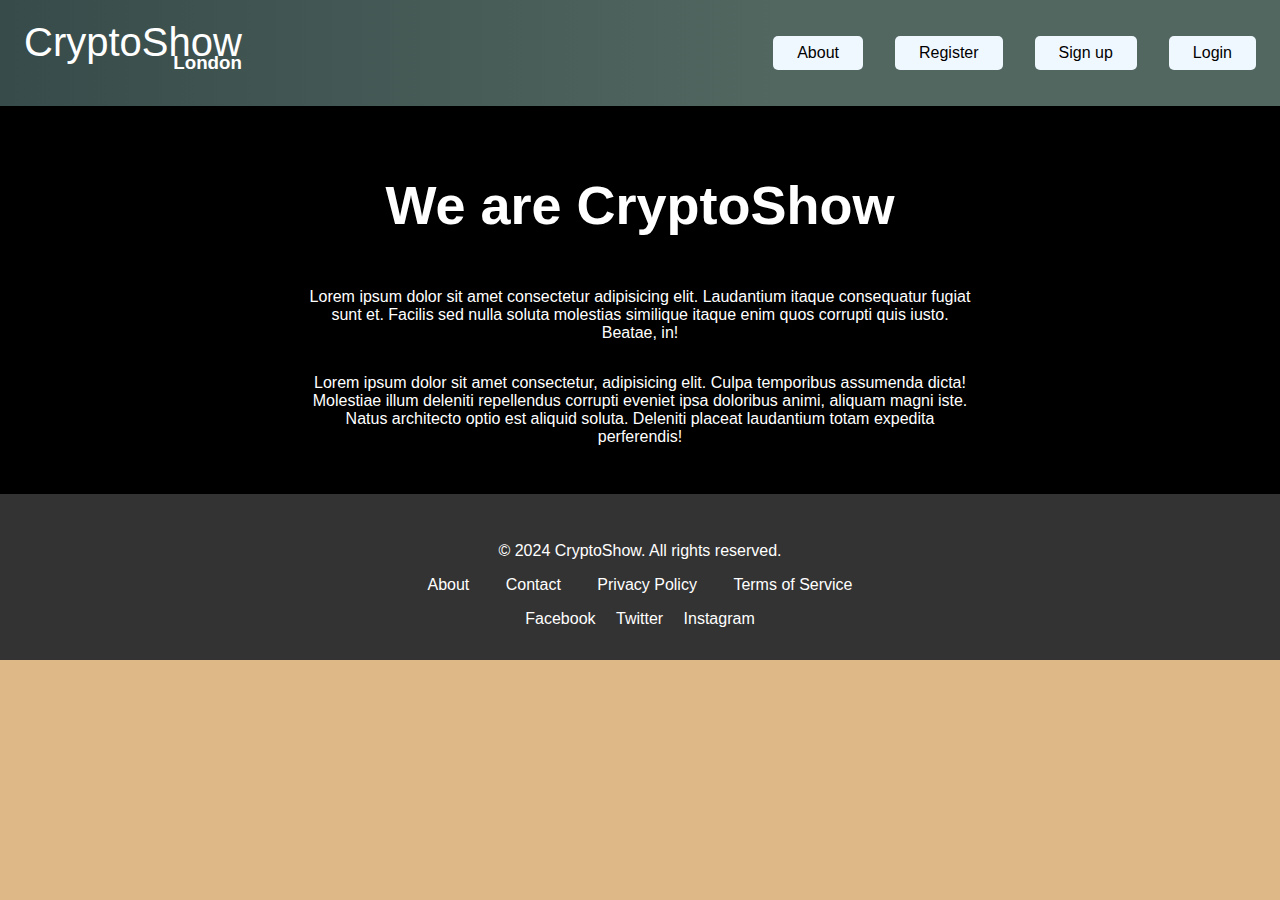
==== AboutPage/about.html @ bbd4074b "Fix header responsiveness and file structure" ====
<!DOCTYPE html>
<html lang="en">
  <head>
    <meta charset="UTF-8" />
    <meta
      name="viewport"
      content="width=device-width, initial-scale=1.0" />
    <title>CryptoShow</title>
    <link
      rel="stylesheet"
      href="style.css" />
    <script src="/index.js"></script>
  </head>
  <body>
    <header>
      <div class="logoContainer">
        <span class="logo">
          <a href="../MainPage/index.html">CryptoShow</a>
          <h3>London</h3>
        </span>
      </div>
      <div class="pages">
        <nav>
          <a href="#About">About</a>
          <a href="#Register">Register</a>
          <a href="#Signup">Sign up</a>
          <a href="#Login">Login</a>
        </nav>
      </div>
    </header>

    <main>
      <article>
        <h1>We are CryptoShow</h1>
        <div>
          <p>
            Lorem ipsum dolor sit amet consectetur adipisicing elit. Laudantium
            itaque consequatur fugiat sunt et. Facilis sed nulla soluta
            molestias similique itaque enim quos corrupti quis iusto. Beatae,
            in!
          </p>
          <p>
            Lorem ipsum dolor sit amet consectetur, adipisicing elit. Culpa
            temporibus assumenda dicta! Molestiae illum deleniti repellendus
            corrupti eveniet ipsa doloribus animi, aliquam magni iste. Natus
            architecto optio est aliquid soluta. Deleniti placeat laudantium
            totam expedita perferendis!
          </p>
        </div>
      </article>
    </main>

    <!-- <main>
      <article>
        <section class="mainSection">
          <h2>2024 Crypto Show London</h2>
          <p>
            Lorem ipsum dolor sit amet consectetur adipisicing elit. Qui,
            corrupti vero explicabo quidem laudantium ipsum ducimus. Molestiae
            earum maiores consequatur. Debitis aut distinctio quibusdam! Iste,
            non cum eius quo quibusdam mollitia nobis.
          </p>
        </section>

        <section class="countDown">
          <div>
            <p>July</p>
            <p>28</p>
            <p>14:00</p>
          </div>
          <span class="timeTiles">
            <div class="individualTiles">
              <div>4</div>
              <div>2</div>
              <p>:</p>
              <div>1</div>
              <div>6</div>
            </div>
            <div>
              <p>DAYS</p>
              <p>HOURS</p>
            </div>
          </span>
          <button>FIND OUT MORE</button>
        </section>
      </article>

      <article>
        <section class="overviewSection">
          <h3>What to expect</h3>
          <p>
            Lorem ipsum dolor sit amet consectetur adipisicing elit. Eius
            tempore harum totam sit velit! Rem suscipit, reprehenderit
            recusandae omnis nulla eos sequi quia impedit optio, tempore
            obcaecati est! Reprehenderit eius, necessitatibus, harum minima sunt
            eveniet libero commodi ex expedita voluptatem voluptatibus
            doloribus? Earum non dolore nemo soluta! Similique deleniti amet
            animi aut modi excepturi aspernatur cumque? Consequuntur eligendi,
            error officiis, nam dolore rem libero eum quae facere, quidem minima
            pariatur.
          </p>
        </section>
        <section class="imagesSection">
          <img
            src="https://picsum.photos/g/200/301"
            alt="Kitten" />
          <img
            src="https://picsum.photos/g/200/300"
            alt="Kitten" />
          <img
            src="https://picsum.photos/g/200/299"
            alt="Kitten" />
        </section>
      </article>
    </main> -->

    <footer>
      <div class="footer-content">
        <p>&copy; 2024 CryptoShow. All rights reserved.</p>
        <div class="footer-links">
          <a href="#">About</a>
          <a href="#">Contact</a>
          <a href="#">Privacy Policy</a>
          <a href="#">Terms of Service</a>
        </div>
        <div class="footer-social">
          <a
            href="#"
            target="_blank"
            rel="noopener noreferrer"
            >Facebook</a
          >
          <a
            href="#"
            target="_blank"
            rel="noopener noreferrer"
            >Twitter</a
          >
          <a
            href="#"
            target="_blank"
            rel="noopener noreferrer"
            >Instagram</a
          >
        </div>
      </div>
    </footer>
  </body>
</html>
---- AboutPage/style.css ----
html {
    font-family: 'Trebuchet MS', 'Lucida Sans Unicode', 'Lucida Grande', 'Lucida Sans', Arial, sans-serif;
    background-color: burlywood;
    overflow-x: hidden;
}

body {
    margin: 0;
}

/* ------------------------------------------------


                        HEADER


---------------------------------------------------*/


header {
    background: rgb(55, 75, 74);
    background: linear-gradient(90deg, rgba(55, 75, 74, 1) 0%, rgba(82, 103, 96, 1) 61%);
    padding: 1rem 1.5rem;
    display: flex;
    justify-content: space-between;
    align-items: center;
}

.logoContainer {
    display: flex;
}

.logo {
    display: flex;
    flex-direction: column;
    justify-content: center;
    align-items: flex-end;
    line-height: 1.3rem;
    padding: 1rem 0;
    color: white;
}

.logo a {
    padding: 0;
    text-decoration: none;
    color: inherit;
    font-size: 2.5rem;
}

.logo h3 {
    margin: 0;
    padding: 0;
}

.pages nav {
    display: flex;
    gap: 2rem;
    flex-wrap: nowrap;
}


.pages a {
    text-decoration: none;
    background-color: aliceblue;
    padding: 0.5rem 1.5rem;
    border-radius: 5px;
    color: inherit;
    text-wrap: nowrap;
}


/* ------------------------------------------------


                        BODY


---------------------------------------------------*/


main {
    padding: 2rem 1rem;
    background-image: url("https://www.nultylighting.co.uk/wp-content/uploads/2022/03/uae-pavilion-dubai-expo-2020-banner.jpg");
    background-color: black;
    display: grid;
}

article:nth-of-type(1) {
    display: flex;
    flex-direction: column;
    justify-content: center;
}

article:nth-of-type(1)>h1 {
    font-size: 54px;
    text-align: center;
    font-family: 'Trebuchet MS', 'Lucida Sans Unicode', 'Lucida Grande', 'Lucida Sans', Arial, sans-serif;
    color: white;
    border: gray;
}

article>div {
    display: flex;
    flex-direction: column;
    justify-content: center;
    align-items: center;
}

article>div>p {
    max-width: 75ch;
    text-align: center;
    color: white;
}



/* ------------------------------------------------


                        FOOTER


---------------------------------------------------*/

footer {
    background-color: #333;
    color: white;
    padding: 2rem 0;
    text-align: center;
}

.footer-content {
    max-width: 800px;
    margin: 0 auto;
}

.footer-links {
    margin-top: 1rem;
}

.footer-links a {
    color: white;
    text-decoration: none;
    margin: 0 1rem;
}

.footer-links a:hover {
    text-decoration: underline;
}

.footer-social {
    margin-top: 1rem;
}

.footer-social a {
    color: white;
    text-decoration: none;
    margin: 0 0.5rem;
}

.footer-social a:hover {
    text-decoration: underline;
}

@media (width <=768px) {
    header {
        flex-direction: column;
        align-items: normal;
    }

    .pages nav {
        justify-content: space-around;
        gap: 0rem;
    }

    .pages a {
        padding: 0.5rem 1.75rem;
    }
}
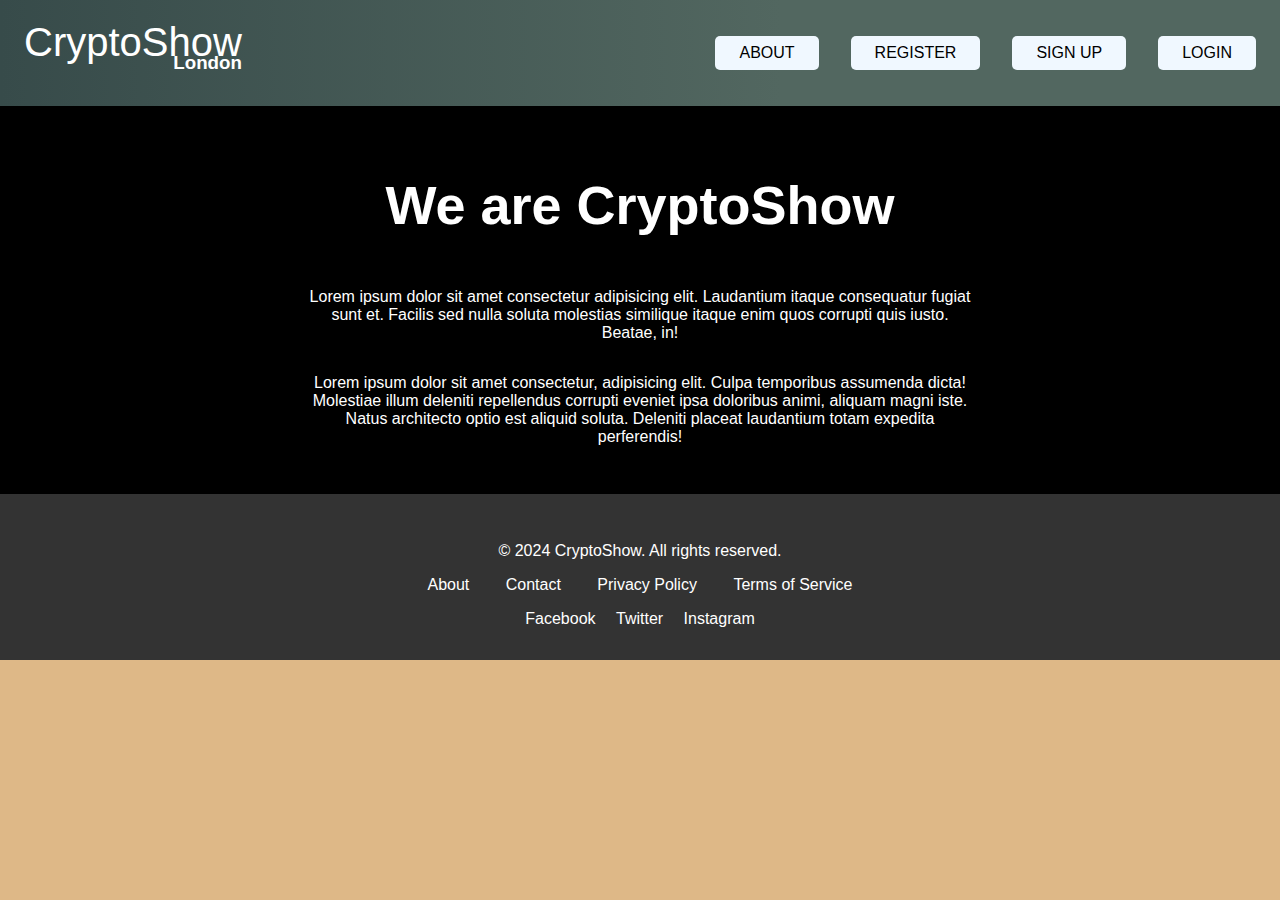
==== commit 32e59c7f: "Add assets, Register form, Redesign" ====
--- a/AboutPage/about.html
+++ b/AboutPage/about.html
@@ -9,7 +9,7 @@
     <link
       rel="stylesheet"
       href="style.css" />
-    <script src="/index.js"></script>
+    <script src="index.js"></script>
   </head>
   <body>
     <header>
@@ -21,10 +21,10 @@
       </div>
       <div class="pages">
         <nav>
-          <a href="#About">About</a>
-          <a href="#Register">Register</a>
-          <a href="#Signup">Sign up</a>
-          <a href="#Login">Login</a>
+          <a href="">ABOUT</a>
+          <a href="../RegisterPage/register.html">REGISTER</a>
+          <a href="#Signup">SIGN UP</a>
+          <a href="#Login">LOGIN</a>
         </nav>
       </div>
     </header>
--- a/AboutPage/style.css
+++ b/AboutPage/style.css
@@ -2,6 +2,10 @@
     font-family: 'Trebuchet MS', 'Lucida Sans Unicode', 'Lucida Grande', 'Lucida Sans', Arial, sans-serif;
     background-color: burlywood;
     overflow-x: hidden;
+
+    ::-webkit-scrollbar {
+        display: none;
+    }
 }
 
 body {
@@ -172,8 +176,4 @@
         justify-content: space-around;
         gap: 0rem;
     }
-
-    .pages a {
-        padding: 0.5rem 1.75rem;
-    }
 }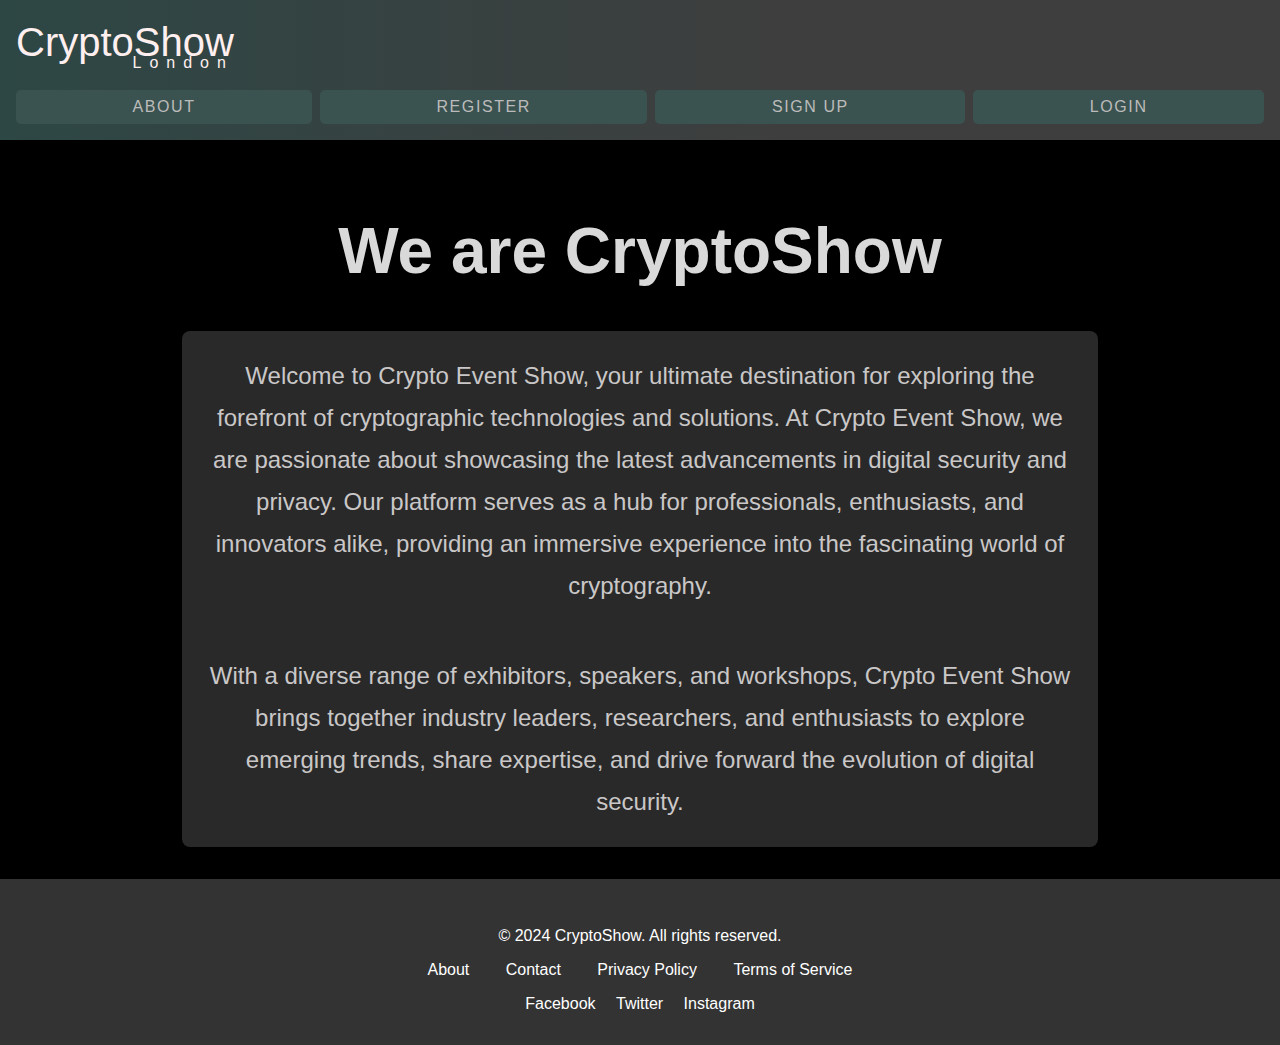
==== commit e6bcda3e: "Fixed overflowing content, and header for small devices" ====
--- a/AboutPage/about.html
+++ b/AboutPage/about.html
@@ -15,15 +15,15 @@
     <header>
       <div class="logoContainer">
         <span class="logo">
-          <a href="../MainPage/index.html">CryptoShow</a>
-          <h3>London</h3>
+          <a href="/MainPage/index.html">CryptoShow</a>
+          <a href="/MainPage/index.html">London</a>
         </span>
       </div>
       <div class="pages">
         <nav>
-          <a href="">ABOUT</a>
+          <a href="../AboutPage/about.html">ABOUT</a>
           <a href="../RegisterPage/register.html">REGISTER</a>
-          <a href="#Signup">SIGN UP</a>
+          <a href="../RegisterPage/register.html">SIGN UP</a>
           <a href="#Login">LOGIN</a>
         </nav>
       </div>
@@ -34,85 +34,23 @@
         <h1>We are CryptoShow</h1>
         <div>
           <p>
-            Lorem ipsum dolor sit amet consectetur adipisicing elit. Laudantium
-            itaque consequatur fugiat sunt et. Facilis sed nulla soluta
-            molestias similique itaque enim quos corrupti quis iusto. Beatae,
-            in!
+            Welcome to Crypto Event Show, your ultimate destination for
+            exploring the forefront of cryptographic technologies and solutions.
+            At Crypto Event Show, we are passionate about showcasing the latest
+            advancements in digital security and privacy. Our platform serves as
+            a hub for professionals, enthusiasts, and innovators alike,
+            providing an immersive experience into the fascinating world of
+            cryptography.
           </p>
           <p>
-            Lorem ipsum dolor sit amet consectetur, adipisicing elit. Culpa
-            temporibus assumenda dicta! Molestiae illum deleniti repellendus
-            corrupti eveniet ipsa doloribus animi, aliquam magni iste. Natus
-            architecto optio est aliquid soluta. Deleniti placeat laudantium
-            totam expedita perferendis!
+            With a diverse range of exhibitors, speakers, and workshops, Crypto
+            Event Show brings together industry leaders, researchers, and
+            enthusiasts to explore emerging trends, share expertise, and drive
+            forward the evolution of digital security.
           </p>
         </div>
       </article>
     </main>
-
-    <!-- <main>
-      <article>
-        <section class="mainSection">
-          <h2>2024 Crypto Show London</h2>
-          <p>
-            Lorem ipsum dolor sit amet consectetur adipisicing elit. Qui,
-            corrupti vero explicabo quidem laudantium ipsum ducimus. Molestiae
-            earum maiores consequatur. Debitis aut distinctio quibusdam! Iste,
-            non cum eius quo quibusdam mollitia nobis.
-          </p>
-        </section>
-
-        <section class="countDown">
-          <div>
-            <p>July</p>
-            <p>28</p>
-            <p>14:00</p>
-          </div>
-          <span class="timeTiles">
-            <div class="individualTiles">
-              <div>4</div>
-              <div>2</div>
-              <p>:</p>
-              <div>1</div>
-              <div>6</div>
-            </div>
-            <div>
-              <p>DAYS</p>
-              <p>HOURS</p>
-            </div>
-          </span>
-          <button>FIND OUT MORE</button>
-        </section>
-      </article>
-
-      <article>
-        <section class="overviewSection">
-          <h3>What to expect</h3>
-          <p>
-            Lorem ipsum dolor sit amet consectetur adipisicing elit. Eius
-            tempore harum totam sit velit! Rem suscipit, reprehenderit
-            recusandae omnis nulla eos sequi quia impedit optio, tempore
-            obcaecati est! Reprehenderit eius, necessitatibus, harum minima sunt
-            eveniet libero commodi ex expedita voluptatem voluptatibus
-            doloribus? Earum non dolore nemo soluta! Similique deleniti amet
-            animi aut modi excepturi aspernatur cumque? Consequuntur eligendi,
-            error officiis, nam dolore rem libero eum quae facere, quidem minima
-            pariatur.
-          </p>
-        </section>
-        <section class="imagesSection">
-          <img
-            src="https://picsum.photos/g/200/301"
-            alt="Kitten" />
-          <img
-            src="https://picsum.photos/g/200/300"
-            alt="Kitten" />
-          <img
-            src="https://picsum.photos/g/200/299"
-            alt="Kitten" />
-        </section>
-      </article>
-    </main> -->
 
     <footer>
       <div class="footer-content">
--- a/AboutPage/style.css
+++ b/AboutPage/style.css
@@ -20,15 +20,14 @@
 
 ---------------------------------------------------*/
 
-
 header {
-    background: rgb(55, 75, 74);
-    background: linear-gradient(90deg, rgba(55, 75, 74, 1) 0%, rgba(82, 103, 96, 1) 61%);
-    padding: 1rem 1.5rem;
-    display: flex;
-    justify-content: space-between;
-    align-items: center;
-}
+    background: rgb(62, 62, 62);
+    background: linear-gradient(90deg, rgb(45, 71, 69) 0%, rgb(62, 62, 62) 61%);
+    padding: 1rem;
+    display: flex;
+    flex-direction: column;
+}
+
 
 .logoContainer {
     display: flex;
@@ -44,34 +43,55 @@
     color: white;
 }
 
-.logo a {
-    padding: 0;
-    text-decoration: none;
-    color: inherit;
+.logo a:nth-of-type(1) {
+    text-decoration: none;
+    color: rgb(255, 239, 239);
     font-size: 2.5rem;
 }
 
-.logo h3 {
-    margin: 0;
-    padding: 0;
-}
-
-.pages nav {
-    display: flex;
-    gap: 2rem;
-    flex-wrap: nowrap;
-}
-
+.logo>a:nth-last-of-type(1) {
+    text-decoration: none;
+    letter-spacing: 0.5rem;
+    color: rgb(255, 239, 239);
+}
+
+/* .pages>nav {
+    display: flex;
+    justify-content: space-between;
+    flex-wrap: wrap;
+    gap: 0.5rem;
+    text-wrap: nowrap;
+} */
+
+.pages>nav {
+    display: flex;
+    justify-content: space-between;
+    text-wrap: nowrap;
+    flex-wrap: wrap;
+    gap: 0.5rem;
+    text-align: center;
+}
 
 .pages a {
-    text-decoration: none;
-    background-color: aliceblue;
-    padding: 0.5rem 1.5rem;
+    flex-grow: 1;
+    text-decoration: none;
+    background-color: rgb(59, 83, 80);
+    padding: 0.5rem;
     border-radius: 5px;
-    color: inherit;
+    color: rgb(187, 187, 187);
     text-wrap: nowrap;
-}
-
+    letter-spacing: 0.1rem;
+    transition: background-color 400ms, transform 400ms;
+}
+
+.pages a:hover {
+    background-color: rgb(81, 104, 102);
+    transform: scale(1.15);
+}
+
+:active {
+    background-color: white;
+}
 
 /* ------------------------------------------------
 
@@ -86,7 +106,6 @@
     padding: 2rem 1rem;
     background-image: url("https://www.nultylighting.co.uk/wp-content/uploads/2022/03/uae-pavilion-dubai-expo-2020-banner.jpg");
     background-color: black;
-    display: grid;
 }
 
 article:nth-of-type(1) {
@@ -95,11 +114,12 @@
     justify-content: center;
 }
 
+/* rgb(62, 62, 62)  */
 article:nth-of-type(1)>h1 {
-    font-size: 54px;
+    font-size: 4em;
     text-align: center;
     font-family: 'Trebuchet MS', 'Lucida Sans Unicode', 'Lucida Grande', 'Lucida Sans', Arial, sans-serif;
-    color: white;
+    color: rgb(217, 217, 217);
     border: gray;
 }
 
@@ -108,12 +128,21 @@
     flex-direction: column;
     justify-content: center;
     align-items: center;
+    border-radius: 8px;
+    background-color: rgb(51, 51, 51, 80%);
+    /* width: 70%; */
+    margin: 0 auto;
 }
 
 article>div>p {
-    max-width: 75ch;
-    text-align: center;
-    color: white;
+    max-width: 65ch;
+    line-height: 1.75;
+    text-align: center;
+    color: rgb(201, 199, 199);
+    font-size: 1.5rem;
+    font-weight: 400;
+    margin: 1.5rem;
+
 }
 
 
@@ -166,6 +195,8 @@
     text-decoration: underline;
 }
 
+
+/*
 @media (width <=768px) {
     header {
         flex-direction: column;
@@ -176,4 +207,9 @@
         justify-content: space-around;
         gap: 0rem;
     }
-}+
+    article:nth-of-type(1)>h1 {
+        font-size: 6rem;
+    }
+}
+*/